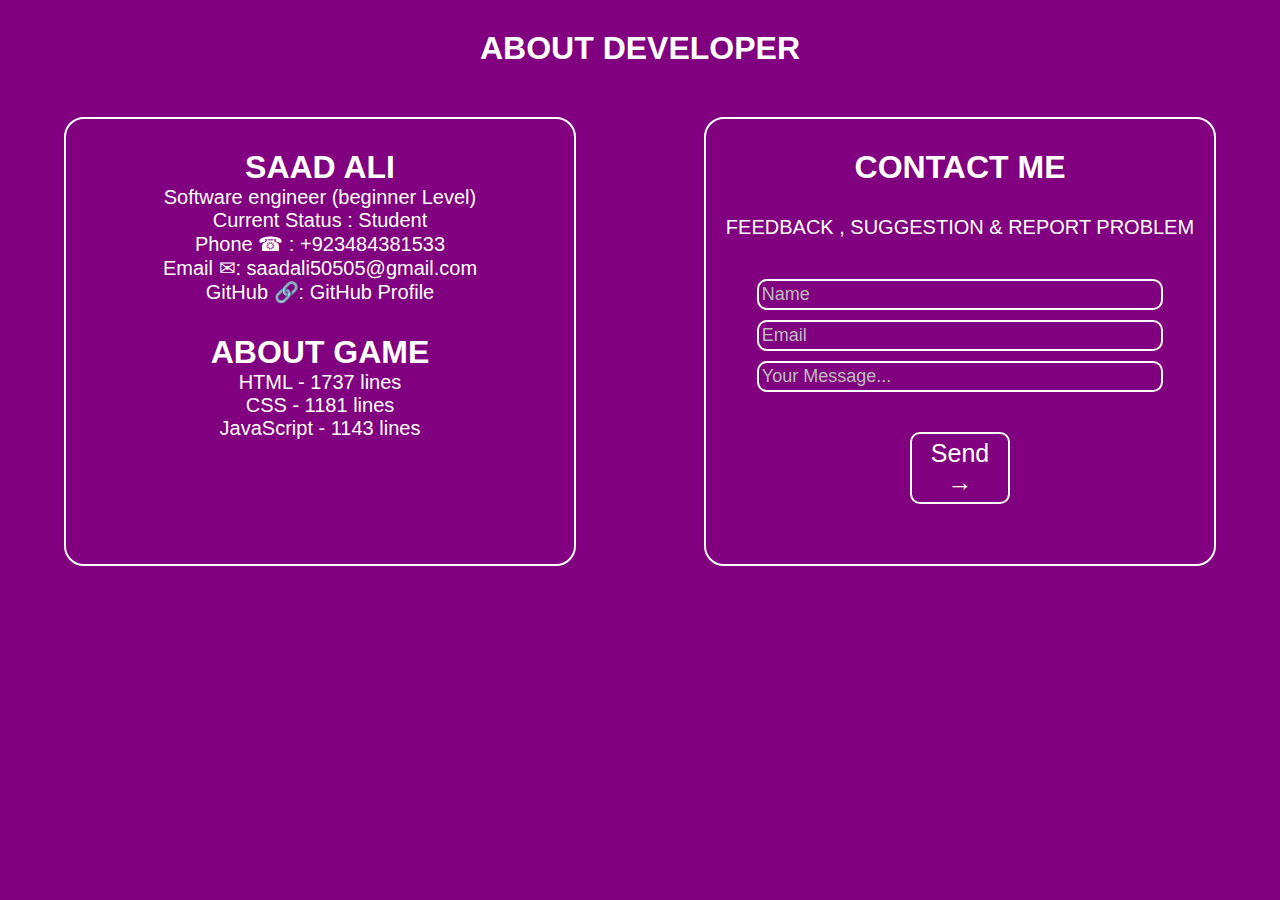
==== about.html @ 5d85762c "Add files via upload" ====
<!DOCTYPE html>
<html lang="en">
  <head>
    <link rel="icon" type="image/x-icon" href="./img/bluedice.png" />
    <meta charset="UTF-8" />
    <meta http-equiv="X-UA-Compatible" content="IE=edge" />
    <meta name="viewport" content="width=device-width, initial-scale=1.0" />
    <link rel="stylesheet" href="./about.css" />
    <title>About</title>
  </head>
  <body>
    <h1>About Developer</h1>

    <div id="container">
      <div id="left">
        <h1>Saad Ali</h1>
        <p>Software engineer (beginner Level)</p>
        <p>Current Status : Student</p>
        <p>Phone &#9742; : +923484381533</p>
        <p>Email &#9993;: saadali50505@gmail.com</p>
        <p>
          GitHub &#128279;:
          <a href="https://github.com/SaadAli50505">GitHub Profile</a>
        </p>
        <h1>About Game</h1>
        <p>HTML - 1737 lines</p>
        <p>CSS - 1181 lines</p>
        <p>JavaScript - 1143 lines</p>
      </div>
      <div id="right">
        <h1>Contact Me</h1>
        <p id="report">Feedback , Suggestion & Report Problem</p>
        <div id="form-div">
          <form
            action="https://formsubmit.co/6dd46441ed3d26c6c5afff6d6e22c5f6"
            method="POST"
          >
            <input type="hidden" name="_captcha" value="false" />
            <input type="text" name="name" placeholder="Name" required />
            <br />
            <input
              type="hidden"
              name="_next"
              value="https://saadali50505.github.io/game/thankyou.html"
            />
            <input type="email" name="email" placeholder="Email" required />
            <br />
            <input
              id="msg"
              type="textbox"
              name="message"
              placeholder="Your Message..."
              required
            />
            <br />
            <button id="btn2" type="submit">Send &#8594;</button>
          </form>
        </div>
      </div>
    </div>
  </body>
</html>
---- about.css ----
* {
  padding: 0;
  margin: 0;
  box-sizing: border-box;
  font-family: "Segoe UI", Tahoma, Geneva, Verdana, sans-serif;
  background-color: purple;
}
h1 {
  text-align: center;
  color: white;
  text-transform: uppercase;
  margin-top: 30px;
}
#container {
  display: flex;
}
#left {
  width: 50%;
  border: solid white 2px;
  margin-left: 5%;
  margin-right: 5%;
  margin-top: 50px;
  height: 80vh auto;
  border-radius: 20px;
}
#right {
  width: 50%;
  border: solid white 2px;
  margin-left: 5%;
  margin-right: 5%;
  margin-top: 50px;
  border-radius: 20px;
  height: 80vh auto;
}
p {
  text-align: center;
  color: white;
  margin-top: 10px;
  font-size: 20px;
  margin: auto;
}
a {
  text-decoration: none;
  color: white;
}
#report {
  text-align: center;
  color: white;
  text-transform: uppercase;
  margin-top: 30px;
  margin-bottom: 30px;
}
#form-div {
  margin-left: 10%;
  margin-right: 10%;
  background-color: black;
}
input {
  color: white;
  border: 2px solid white;
  margin-top: 10px;
  font-size: 18px;
  border-radius: 10px;
  padding: 3px;
  width: 100%;
}
::placeholder {
  color: rgb(190, 190, 190);
  font-weight: 500;
}
#btn2 {
  font-size: 25px;
  color: white;
  border: 2px solid white;
  padding: 5px;
  width: 100px;
  border-radius: 10px;
  margin-top: 40px;
  margin-left: 50%;
  transform: translateX(-50%);
  margin-bottom: 60px;
}
#btn2:hover {
  background-color: rgb(83, 0, 83);
  margin-top: 42px;
}
#btn2:focus {
  background-color: rgb(83, 0, 83);
  margin-top: 44px;
}
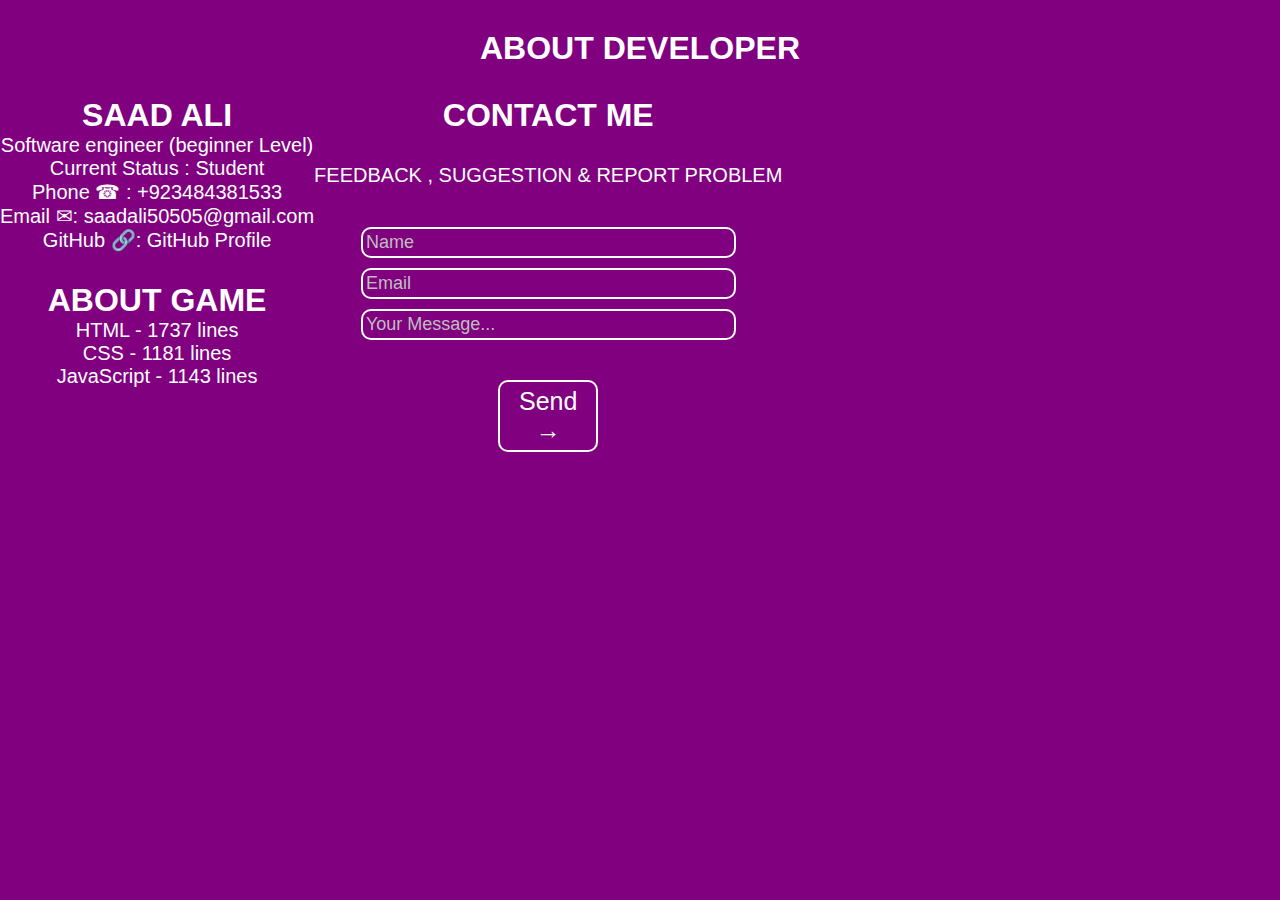
==== commit 4cf78a01: "Update about.html" ====
--- a/about.html
+++ b/about.html
@@ -9,52 +9,54 @@
     <title>About</title>
   </head>
   <body>
-    <h1>About Developer</h1>
+    <div id="grand_container">
+      <h1>About Developer</h1>
 
-    <div id="container">
-      <div id="left">
-        <h1>Saad Ali</h1>
-        <p>Software engineer (beginner Level)</p>
-        <p>Current Status : Student</p>
-        <p>Phone &#9742; : +923484381533</p>
-        <p>Email &#9993;: saadali50505@gmail.com</p>
-        <p>
-          GitHub &#128279;:
-          <a href="https://github.com/SaadAli50505">GitHub Profile</a>
-        </p>
-        <h1>About Game</h1>
-        <p>HTML - 1737 lines</p>
-        <p>CSS - 1181 lines</p>
-        <p>JavaScript - 1143 lines</p>
-      </div>
-      <div id="right">
-        <h1>Contact Me</h1>
-        <p id="report">Feedback , Suggestion & Report Problem</p>
-        <div id="form-div">
-          <form
-            action="https://formsubmit.co/6dd46441ed3d26c6c5afff6d6e22c5f6"
-            method="POST"
-          >
-            <input type="hidden" name="_captcha" value="false" />
-            <input type="text" name="name" placeholder="Name" required />
-            <br />
-            <input
-              type="hidden"
-              name="_next"
-              value="https://saadali50505.github.io/game/thankyou.html"
-            />
-            <input type="email" name="email" placeholder="Email" required />
-            <br />
-            <input
-              id="msg"
-              type="textbox"
-              name="message"
-              placeholder="Your Message..."
-              required
-            />
-            <br />
-            <button id="btn2" type="submit">Send &#8594;</button>
-          </form>
+      <div id="container">
+        <div id="child">
+          <h1>Saad Ali</h1>
+          <p>Software engineer (beginner Level)</p>
+          <p>Current Status : Student</p>
+          <p>Phone &#9742; : +923484381533</p>
+          <p>Email &#9993;: saadali50505@gmail.com</p>
+          <p>
+            GitHub &#128279;:
+            <a href="https://github.com/SaadAli50505">GitHub Profile</a>
+          </p>
+          <h1>About Game</h1>
+          <p>HTML - 1737 lines</p>
+          <p>CSS - 1181 lines</p>
+          <p>JavaScript - 1143 lines</p>
+        </div>
+        <div id="child">
+          <h1>Contact Me</h1>
+          <p id="report">Feedback , Suggestion & Report Problem</p>
+          <div id="form-div">
+            <form
+              action="https://formsubmit.co/6dd46441ed3d26c6c5afff6d6e22c5f6"
+              method="POST"
+            >
+              <input type="hidden" name="_captcha" value="false" />
+              <input type="text" name="name" placeholder="Name" required />
+              <br />
+              <input
+                type="hidden"
+                name="_next"
+                value="https://saadali50505.github.io/game/thankyou.html"
+              />
+              <input type="email" name="email" placeholder="Email" required />
+              <br />
+              <input
+                id="msg"
+                type="textbox"
+                name="message"
+                placeholder="Your Message..."
+                required
+              />
+              <br />
+              <button id="btn2" type="submit">Send &#8594;</button>
+            </form>
+          </div>
         </div>
       </div>
     </div>
